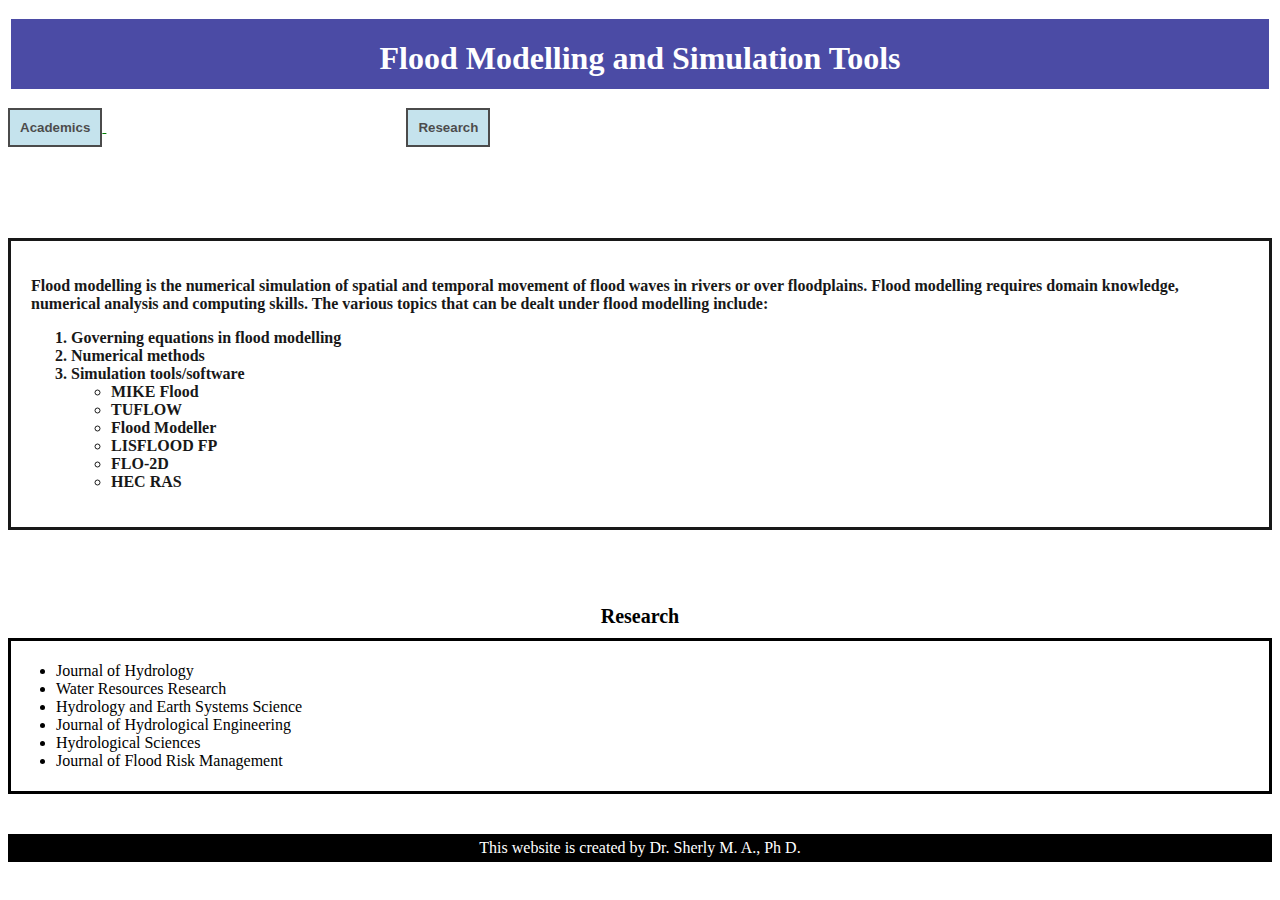
==== Topics/Flood_Modelling/Flood_modelling.html @ 0b1c8daf "Add files via upload" ====
<!doctype html>
<html>
<head>
<body>
<title>Flood Modelling</title>
<link href="Flood_modelling.css" rel="stylesheet" type="text/css"/>
</head>
<body>
	<div class="body">
	<p>
	<div class="heading">
	<h1>Flood Modelling and Simulation Tools</h1>
	</div>
	</p>
	<p>
	<a href="#Academics">
	<button class="menu1">Academics
	</button>
	</a>
	<a href="#Research">
	<button class="menu2">Research
	</button>
	</a>
	</a>
<!-- 	<a href="#Consultancy">
	<button class="menu3">Consultancy
	</button>
	</a> -->	
	</p>
	<div class="main">
	<p>
	Flood modelling is the numerical simulation of spatial and temporal movement of flood waves in rivers 
	or over floodplains. Flood modelling requires domain knowledge, numerical analysis and computing skills.
	The various topics that can be dealt under flood modelling include:
	<ol>
	<li>Governing equations in flood modelling</li>
	<li>Numerical methods</li>
	<li>Simulation tools/software</li>
	<ul>
	<li>MIKE Flood</li>
	<li>TUFLOW</li>
	<li>Flood Modeller</li>
	<li>LISFLOOD FP</li>
	<li>FLO-2D</li>
	<li>HEC RAS</li>
	</ul>
	</ol>
	</p>
	</div>
<!-- <p style="page-break-before: always"> -->
	<div class="Research">
	<a name="Research">Research</a>
	</div>
	<div class="journals">
	<p>
	<ul>
	<li>Journal of Hydrology</li>
	<li>Water Resources Research</li>
	<li>Hydrology and Earth Systems Science</li>
	<li>Journal of Hydrological Engineering</li>
	<li>Hydrological Sciences</li>
	<li>Journal of Flood Risk Management</li>	
	</ul>
	</p>
	</div>

	<div class="footer">
	This website is created by Dr. Sherly M. A., Ph D.
	</div>
<!-- </p> -->
	<!-- <input id="inp" type="button" value="Home Page" onclick="location.href='AdminPage.jsp';" /> -->
</body>
</head>
</html>
---- Topics/Flood_Modelling/Flood_modelling.css ----
body{
	background: url("file:///C:/UrbRISK/Topics/Flood_Modelling/Images/Water_drop.jpg");
	background-position:50% 30%;
	background-size:auto auto;
	background-repeat: repeat-x;
	animation: animatedBackground 40s linear infinite;;
	}
.wrapper{
	width:900px;
	!background:lightblue;
	margin: 30px auto 0 auto;
}
.heading{
	height:70px;
	opacity: 0.7;
	background:navy;
	position:relative;
	padding:0px;
	text-align:center;
	top:0px;
	color:white;
	border-style:solid;
	border-color:white;
}
.main{
	min-height:100px;
	background:white;
	opacity:0.9;
	position:relative;
	top:75px;
	font-weight:bold;
	padding:20px 20px 20px 20px;
	border-style:solid;
	border-color:balck;
}
.menu1{
	text-align:left;
	background:lightblue;
	opacity:0.7;
	padding:10px;
	border-style:solid;
	border-color:none;
	font-weight:bold;
}.menu2{
	position:relative;
	left:300px;
	background:lightblue;
	opacity:0.7;
	padding:10px;
	border-style:solid;
	border-color:none;
	font-weight:bold;
}.menu3{
	position:relative;
	left:700px;
	background:lightblue;
	opacity:0.7;
	padding:10px;
	border-style:solid;
	border-color:none;
	font-weight:bold;
}
.footer{
	clear:both;
	background:black;
	min-height:10px;
	color:white;
	text-align:center;
	padding:5px;
	position:relative;
	float:bottom;
	bottom:-200px;
}
.Research{
	min-height:5px;
	!opacity: 0.7;
	background:white;
	text-align:center;
	float:top;
	font-weight:bold;
	font-size:20px;
	position:relative;
	top:150px;
}
.journals{
	min-height:20px;
	!opacity: 0.7;
	background:white;
	padding:5px;
	text-align:left;
	border-style:solid;
	border-color:black;
	float:top;
	position:relative;
	top:160px;
}
.Academics{
	height:200px;
	background:#ddd;
	position:relative;
	top:570px;
	opacity:0.6;
	float:left;
	font-weight:bold;
}
a.button {
    -webkit-appearance: button;
    -moz-appearance: button;
    appearance: button;

    text-decoration: underline;
    color: navy;
}
a:link {
    color: green;
    background-color: transparent;
    text-decoration: underline;
}

a:visited {
    color: navy;
    background-color: transparent;
    text-decoration: none;
}

a:hover {
    color: red;
    background-color: transparent;
    text-decoration: underline;
}

a:active {
    color: yellow;
    background-color: transparent;
    text-decoration: underline;
}
img {
  display: block;
  max-width:400px;
  max-height:400px;
  width: auto;
  height: auto;
}

@keyframes spiral-staircase {
  0% {
    transform: rotateY(-10deg) translateY(-5vh) rotate(0deg);
  }
  100% {
    transform: rotateY(0deg) translateY(10vh) rotate(0deg);
  }
}
@keyframes animatedBackground {
	from { background-position: 0 0; }
	to { background-position: 80% 0; }
}
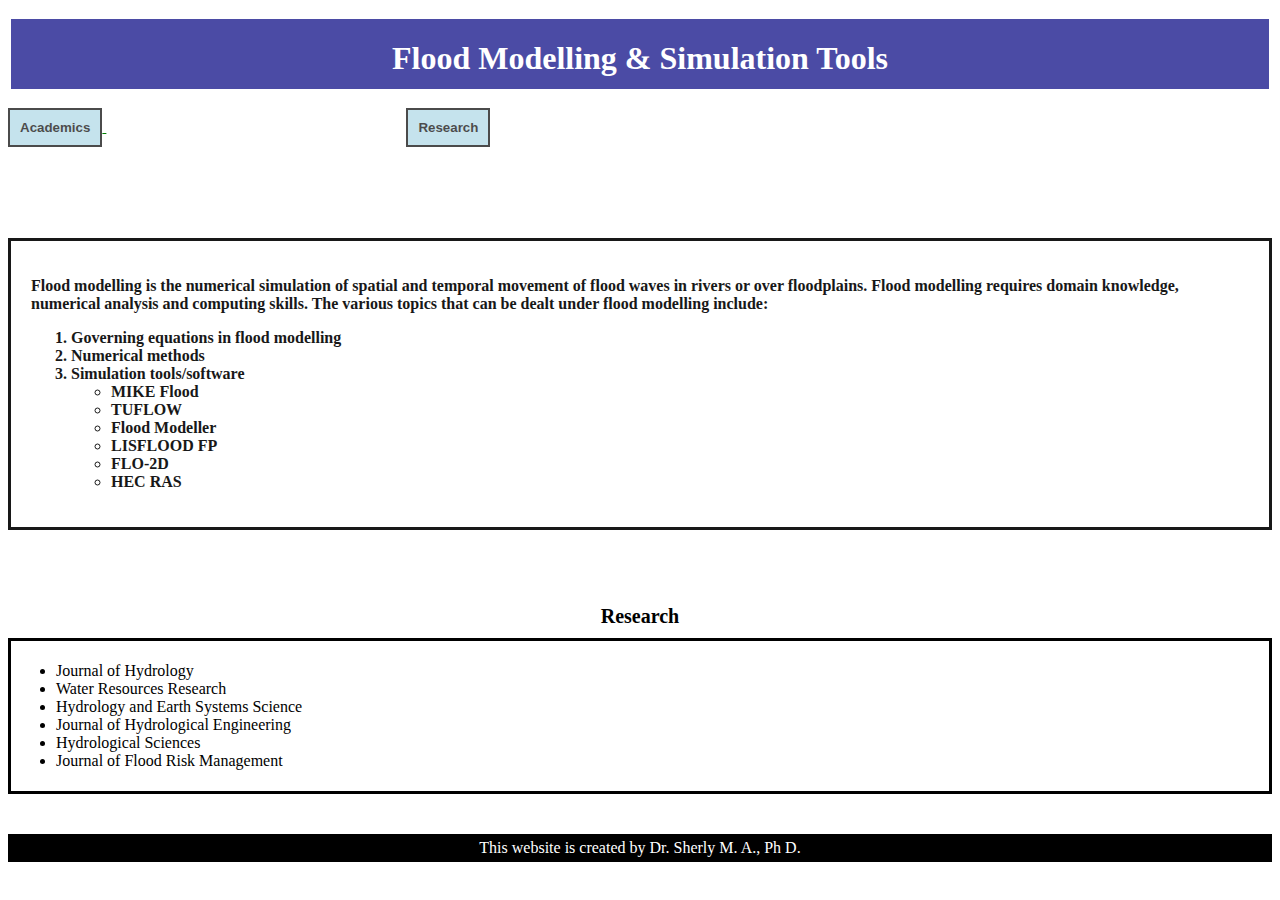
==== commit d2a590e1: "Update Flood_modelling.html" ====
--- a/Topics/Flood_Modelling/Flood_modelling.html
+++ b/Topics/Flood_Modelling/Flood_modelling.html
@@ -9,7 +9,7 @@
 	<div class="body">
 	<p>
 	<div class="heading">
-	<h1>Flood Modelling and Simulation Tools</h1>
+	<h1>Flood Modelling & Simulation Tools</h1>
 	</div>
 	</p>
 	<p>
@@ -71,4 +71,4 @@
 	<!-- <input id="inp" type="button" value="Home Page" onclick="location.href='AdminPage.jsp';" /> -->
 </body>
 </head>
-</html>+</html>
